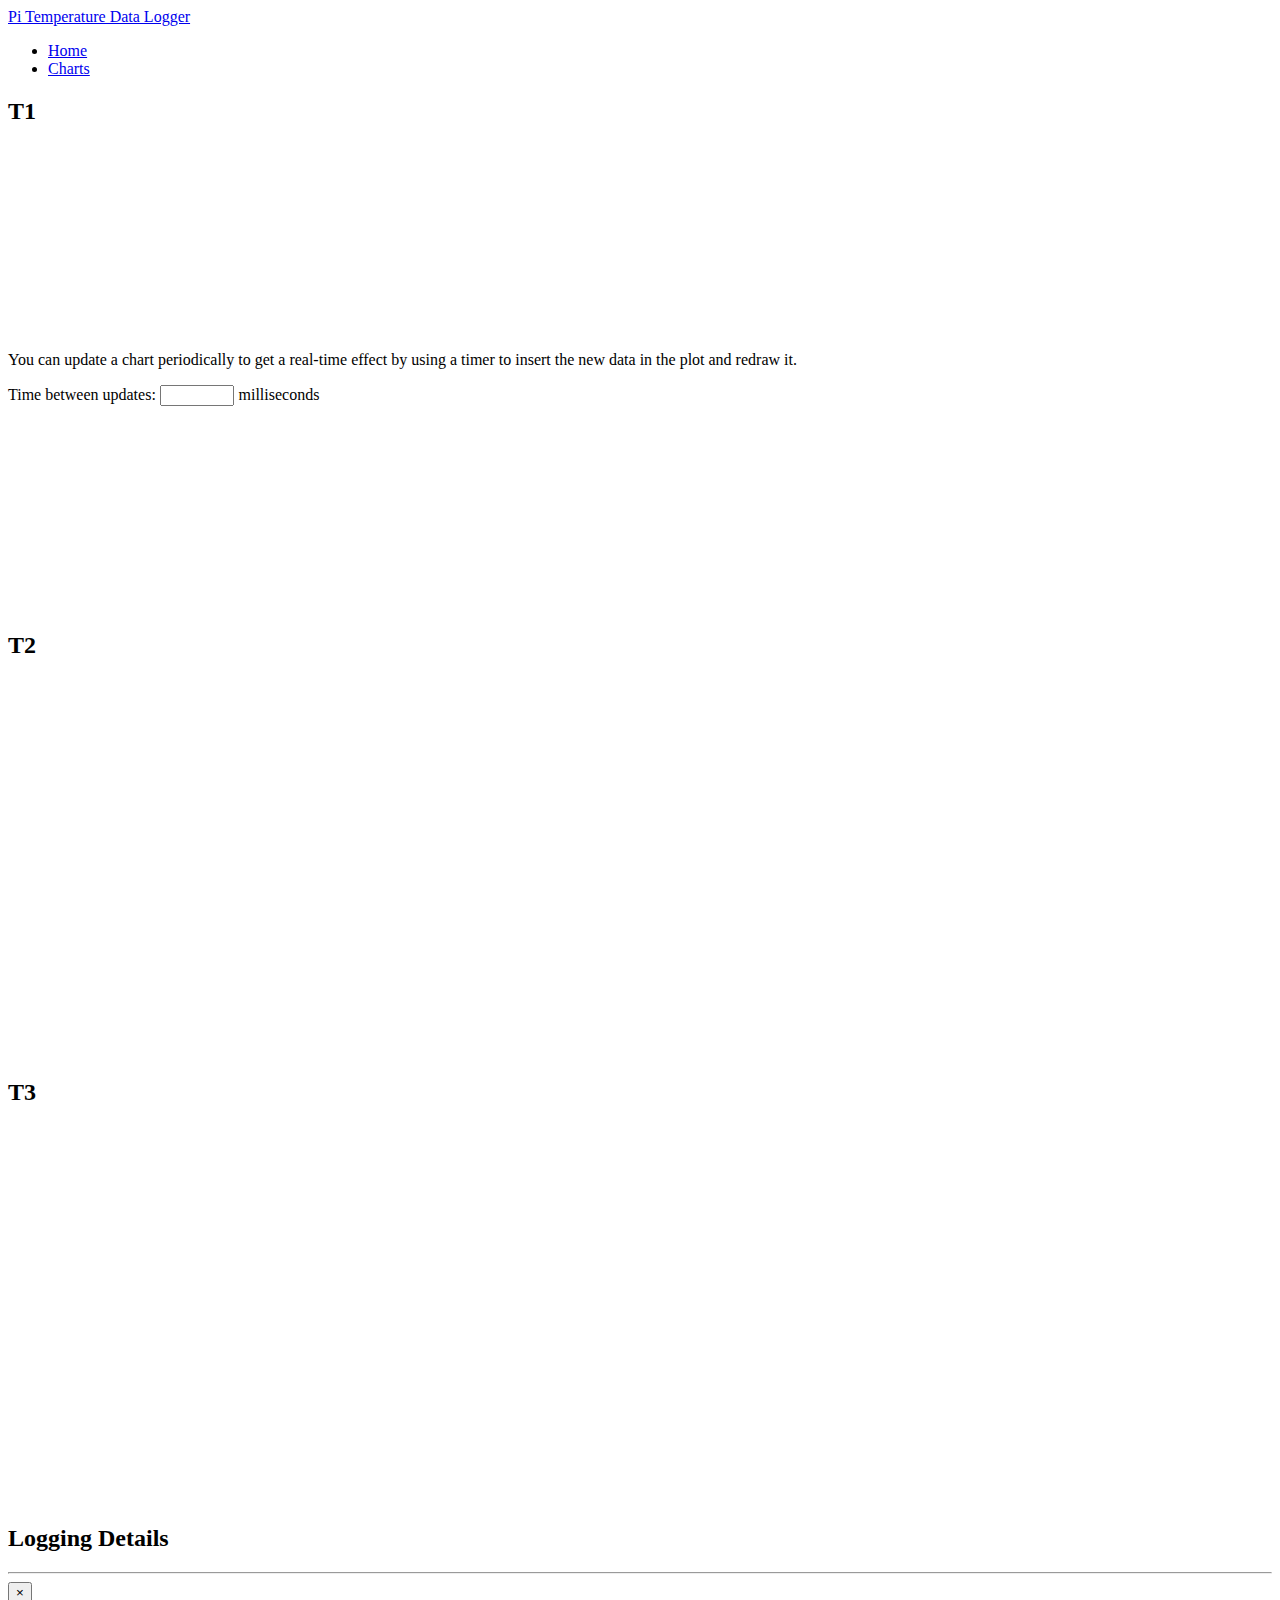
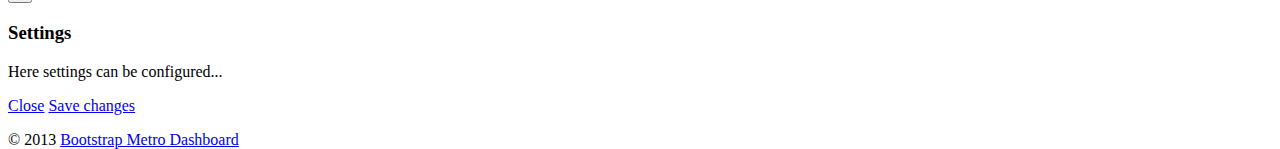
==== html/index.html @ d43c07e2 "Initial commit" ====
<!DOCTYPE html>
<html lang="en">
<head>
	
	<!-- start: Meta -->
	<meta charset="utf-8">
	<title>Bootstrap Metro Dashboard by Dennis Ji for ARM demo</title>
	<meta name="description" content="Bootstrap Metro Dashboard">
	<meta name="author" content="Dennis Ji">
	<meta name="keyword" content="Metro, Metro UI, Dashboard, Bootstrap, Admin, Template, Theme, Responsive, Fluid, Retina">
	<!-- end: Meta -->
	
	<!-- start: Mobile Specific -->
	<meta name="viewport" content="width=device-width, initial-scale=1">
	<!-- end: Mobile Specific -->
	
	<!-- start: CSS -->
	<link id="bootstrap-style" href="css/bootstrap.min.css" rel="stylesheet">
	<link href="css/bootstrap-responsive.min.css" rel="stylesheet">
	<link id="base-style" href="css/style.css" rel="stylesheet">
	<link id="base-style-responsive" href="css/style-responsive.css" rel="stylesheet">
	<link href='http://fonts.googleapis.com/css?family=Open+Sans:300italic,400italic,600italic,700italic,800italic,400,300,600,700,800&subset=latin,cyrillic-ext,latin-ext' rel='stylesheet' type='text/css'>
	<!-- end: CSS -->
	

	<!-- The HTML5 shim, for IE6-8 support of HTML5 elements -->
	<!--[if lt IE 9]>
	  	<script src="http://html5shim.googlecode.com/svn/trunk/html5.js"></script>
		<link id="ie-style" href="css/ie.css" rel="stylesheet">
	<![endif]-->
	
	<!--[if IE 9]>
		<link id="ie9style" href="css/ie9.css" rel="stylesheet">
	<![endif]-->
		
	<!-- start: Favicon -->
	<link rel="shortcut icon" href="img/favicon.ico">
	<!-- end: Favicon -->
	
		
		
		
</head>

<body>
		<!-- start: Header -->
	<div class="navbar">
		<div class="navbar-inner">
			<div class="container-fluid">
				<a class="btn btn-navbar" data-toggle="collapse" data-target=".top-nav.nav-collapse,.sidebar-nav.nav-collapse">
					<span class="icon-bar"></span>
					<span class="icon-bar"></span>
					<span class="icon-bar"></span>
				</a>
				<a class="brand" href="chart.html"><span>Pi Temperature Data Logger</span></a>
								
				<!-- start: Header Menu -->
				
				<!-- end: Header Menu -->
				
			</div>
		</div>
	</div>
	<!-- start: Header -->
	
		<div class="container-fluid-full">
		<div class="row-fluid">
				
			<!-- start: Main Menu -->
<!--			<div id="sidebar-left" class="span2">
				<div class="nav-collapse sidebar-nav">
					<ul class="nav nav-tabs nav-stacked main-menu">
						<li><a href="index.html"><i class="icon-bar-chart"></i><span class="hidden-tablet"> Dashboard</span></a></li>	
						<li><a href="messages.html"><i class="icon-envelope"></i><span class="hidden-tablet"> Messages</span></a></li>
						<li><a href="tasks.html"><i class="icon-tasks"></i><span class="hidden-tablet"> Tasks</span></a></li>
						<li><a href="ui.html"><i class="icon-eye-open"></i><span class="hidden-tablet"> UI Features</span></a></li>
						<li><a href="widgets.html"><i class="icon-dashboard"></i><span class="hidden-tablet"> Widgets</span></a></li>
						<li>
							<a class="dropmenu" href="#"><i class="icon-folder-close-alt"></i><span class="hidden-tablet"> Dropdown</span><span class="label label-important"> 3 </span></a>
							<ul>
								<li><a class="submenu" href="submenu.html"><i class="icon-file-alt"></i><span class="hidden-tablet"> Sub Menu 1</span></a></li>
								<li><a class="submenu" href="submenu2.html"><i class="icon-file-alt"></i><span class="hidden-tablet"> Sub Menu 2</span></a></li>
								<li><a class="submenu" href="submenu3.html"><i class="icon-file-alt"></i><span class="hidden-tablet"> Sub Menu 3</span></a></li>
							</ul>	
						</li>
						<li><a href="form.html"><i class="icon-edit"></i><span class="hidden-tablet"> Forms</span></a></li>
						<li><a href="chart.html"><i class="icon-list-alt"></i><span class="hidden-tablet"> Charts</span></a></li>
						<li><a href="typography.html"><i class="icon-font"></i><span class="hidden-tablet"> Typography</span></a></li>
						<li><a href="gallery.html"><i class="icon-picture"></i><span class="hidden-tablet"> Gallery</span></a></li>
						<li><a href="table.html"><i class="icon-align-justify"></i><span class="hidden-tablet"> Tables</span></a></li>
						<li><a href="calendar.html"><i class="icon-calendar"></i><span class="hidden-tablet"> Calendar</span></a></li>
						<li><a href="file-manager.html"><i class="icon-folder-open"></i><span class="hidden-tablet"> File Manager</span></a></li>
						<li><a href="icon.html"><i class="icon-star"></i><span class="hidden-tablet"> Icons</span></a></li>
						<li><a href="login.html"><i class="icon-lock"></i><span class="hidden-tablet"> Login Page</span></a></li>
					</ul>
				</div>
			</div>-->
			<!-- end: Main Menu -->
			
			<noscript>
				<div class="alert alert-block span10">
					<h4 class="alert-heading">Warning!</h4>
					<p>You need to have <a href="http://en.wikipedia.org/wiki/JavaScript" target="_blank">JavaScript</a> enabled to use this site.</p>
				</div>
			</noscript>
			
			<!-- start: Content -->
			<div id="content" class="span10">
			
						
			<ul class="breadcrumb">
				<li>
					<i class="icon-home"></i>
					<a href="index.html">Home</a> 
					<i class="icon-angle-right"></i>
				</li>
				<li><a href="#">Charts</a></li>
			</ul>

			<div class="row-fluid">
				
			<div class="row-fluid sortable">
				<div class="box span12">
					<div class="box-header">
						<h2 id="chartTitle"><i class="halflings-icon list-alt"></i><span class="break"></span>T1</h2>
						<div class="box-icon">
							<a href="#" class="btn-setting"><i class="halflings-icon wrench"></i></a>
							<a href="#" class="btn-minimize"><i class="halflings-icon chevron-up"></i></a>
							<a href="#" class="btn-close"><i class="halflings-icon remove"></i></a>
						</div>
					</div>
					<div class="box-content">
						 <div id="realtimechart" style="height:190px;"></div>
						 <p>You can update a chart periodically to get a real-time effect by using a timer to insert the new data in the plot and redraw it.</p>
						 <p>Time between updates: <input id="updateInterval" type="text" value="" style="text-align: right; width:5em"> milliseconds</p>
					</div>
					<div class="box-content">
						<div id="t1StaticChart" style="height:190px;"></div>
					</div>
					
				</div>
				
			</div><!--/row-->
			
			<div class="row-fluid sortable">
				<div class="box span12">
					<div class="box-header">
						<h2 id="chart2Title"><i class="halflings-icon list-alt"></i><span class="break"></span>T2</h2>
						<div class="box-icon">
							<a href="#" class="btn-setting"><i class="halflings-icon wrench"></i></a>
							<a href="#" class="btn-minimize"><i class="halflings-icon chevron-up"></i></a>
							<a href="#" class="btn-close"><i class="halflings-icon remove"></i></a>
						</div>
					</div>
					<div class="box-content">
						 <div id="realtimechart2" style="height:190px;"></div>
					</div>
					<div class="box-content">
						<div id="t2StaticChart" style="height:190px;"></div>
					</div>
				</div>
				
			</div><!--/row-->
			
			<div class="row-fluid sortable">
				<div class="box span12">
					<div class="box-header">
						<h2 id="chart3Title"><i class="halflings-icon list-alt"></i><span class="break"></span>T3</h2>
						<div class="box-icon">
							<a href="#" class="btn-setting"><i class="halflings-icon wrench"></i></a>
							<a href="#" class="btn-minimize"><i class="halflings-icon chevron-up"></i></a>
							<a href="#" class="btn-close"><i class="halflings-icon remove"></i></a>
						</div>
					</div>
					<div class="box-content">
						 <div id="realtimechart3" style="height:190px;"></div>						 
					</div>
					<div class="box-content">
						<div id="t3StaticChart" style="height:190px;"></div>
					</div>
				</div>
				
			</div><!--/row-->
				
				

			</div><!--/row-->
			
			<div class="row-fluid sortable">
				<div class="box span12">
					<div class="box-header" data-original-title>
						<h2>Logging Details</h2>
						<div class="box-icon">
							<a href="#" class="btn-setting"><i class="halflings-icon wrench"></i></a>
							<a href="#" class="btn-minimize"><i class="halflings-icon chevron-up"></i></a>
							<a href="#" class="btn-close"><i class="halflings-icon remove"></i></a>
						</div>
					</div>
					
				</div><!--/span-->
			</div>
			<hr>
			
			
		
		

		</div><!--/.fluid-container-->
	
			<!-- end: Content -->
		</div><!--/#content.span10-->
		</div><!--/fluid-row-->
		
	<div class="modal hide fade" id="myModal">
		<div class="modal-header">
			<button type="button" class="close" data-dismiss="modal">×</button>
			<h3>Settings</h3>
		</div>
		<div class="modal-body">
			<p>Here settings can be configured...</p>
		</div>
		<div class="modal-footer">
			<a href="#" class="btn" data-dismiss="modal">Close</a>
			<a href="#" class="btn btn-primary">Save changes</a>
		</div>
	</div>
	
	<div class="clearfix"></div>
	
	<footer>

		<p>
			<span style="text-align:left;float:left">&copy; 2013 <a href="http://jiji262.github.io/Bootstrap_Metro_Dashboard/" alt="Bootstrap_Metro_Dashboard">Bootstrap Metro Dashboard</a></span>
			
		</p>

	</footer>
	
	<!-- start: JavaScript-->

		<script src="js/jquery-1.9.1.min.js"></script>
	<script src="js/jquery-migrate-1.0.0.min.js"></script>
	
		<script src="js/jquery-ui-1.10.0.custom.min.js"></script>
	
		<script src="js/jquery.ui.touch-punch.js"></script>
	
		<script src="js/modernizr.js"></script>
	
		<script src="js/bootstrap.min.js"></script>
	
		<script src="js/jquery.cookie.js"></script>
	
		<script src='js/fullcalendar.min.js'></script>
	
		<script src='js/jquery.dataTables.min.js'></script>

		<script src="js/excanvas.js"></script>
	<script src="js/jquery.flot.js"></script>
	<script src="js/jquery.flot.pie.js"></script>
	<script src="js/jquery.flot.stack.js"></script>
	<script src="js/jquery.flot.resize.min.js"></script>
	<script src="js/jquery.flot.time.js"></script>
	
		<script src="js/jquery.chosen.min.js"></script>
	
		<script src="js/jquery.uniform.min.js"></script>
		
		<script src="js/jquery.cleditor.min.js"></script>
	
		<script src="js/jquery.noty.js"></script>
	
		<script src="js/jquery.elfinder.min.js"></script>
	
		<script src="js/jquery.raty.min.js"></script>
	
		<script src="js/jquery.iphone.toggle.js"></script>
	
		<script src="js/jquery.uploadify-3.1.min.js"></script>
	
		<script src="js/jquery.gritter.min.js"></script>
	
		<script src="js/jquery.imagesloaded.js"></script>
	
		<script src="js/jquery.masonry.min.js"></script>
	
		<script src="js/jquery.knob.modified.js"></script>
	
		<script src="js/jquery.sparkline.min.js"></script>
	
		<script src="js/counter.js"></script>
	
		<script src="js/retina.js"></script>

		<script src="js/custom.js"></script>
	<!-- end: JavaScript-->
	
</body>
</html>
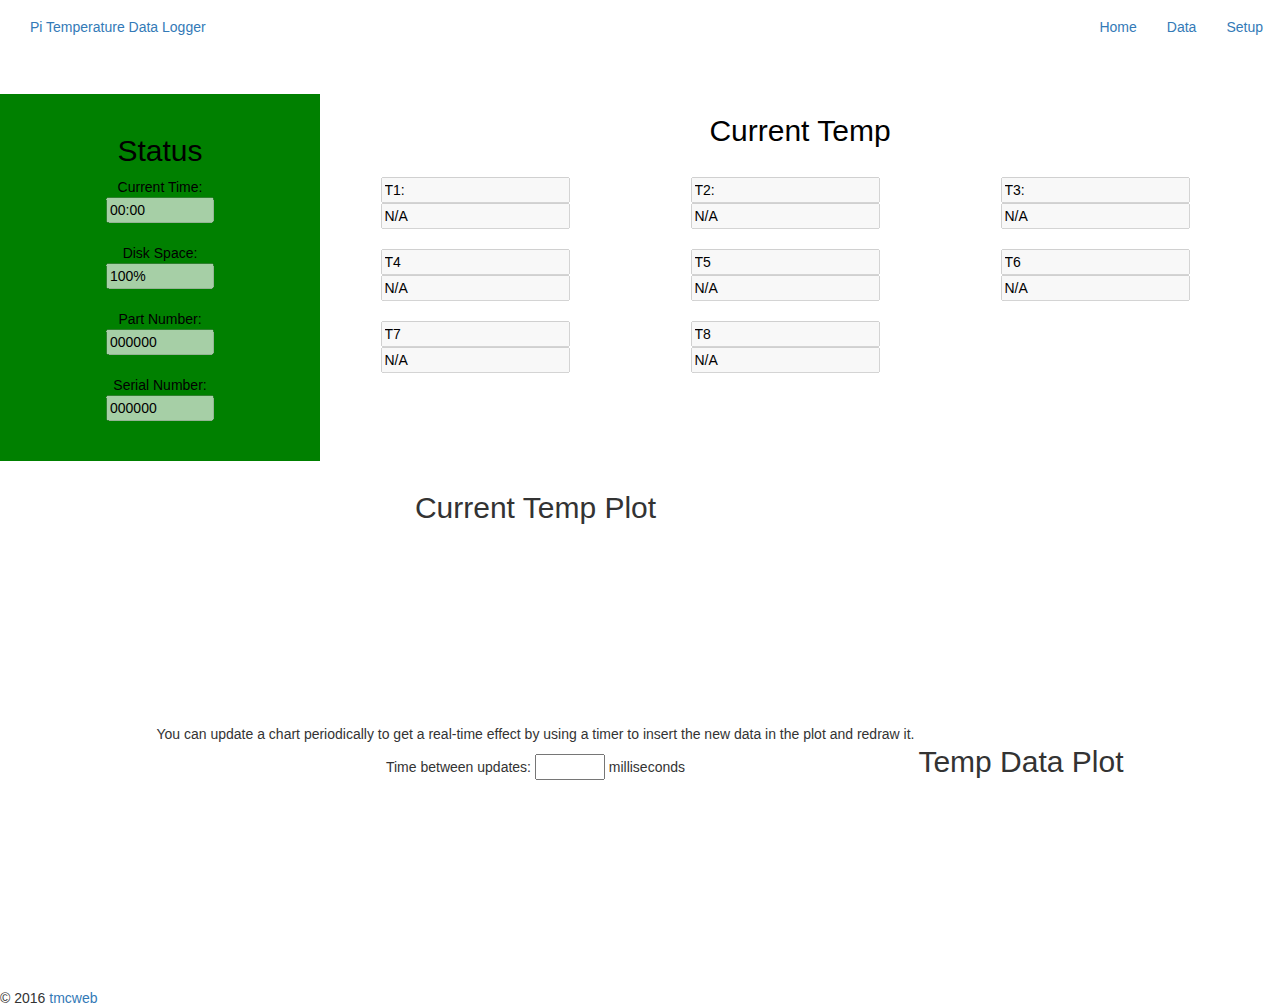
==== commit 792116db: "Add files via upload" ====
--- a/html/index.html
+++ b/html/index.html
@@ -1,299 +1,242 @@
-<!DOCTYPE html>
-<html lang="en">
-<head>
-	
-	<!-- start: Meta -->
-	<meta charset="utf-8">
-	<title>Bootstrap Metro Dashboard by Dennis Ji for ARM demo</title>
-	<meta name="description" content="Bootstrap Metro Dashboard">
-	<meta name="author" content="Dennis Ji">
-	<meta name="keyword" content="Metro, Metro UI, Dashboard, Bootstrap, Admin, Template, Theme, Responsive, Fluid, Retina">
-	<!-- end: Meta -->
-	
-	<!-- start: Mobile Specific -->
-	<meta name="viewport" content="width=device-width, initial-scale=1">
-	<!-- end: Mobile Specific -->
-	
-	<!-- start: CSS -->
-	<link id="bootstrap-style" href="css/bootstrap.min.css" rel="stylesheet">
-	<link href="css/bootstrap-responsive.min.css" rel="stylesheet">
-	<link id="base-style" href="css/style.css" rel="stylesheet">
-	<link id="base-style-responsive" href="css/style-responsive.css" rel="stylesheet">
-	<link href='http://fonts.googleapis.com/css?family=Open+Sans:300italic,400italic,600italic,700italic,800italic,400,300,600,700,800&subset=latin,cyrillic-ext,latin-ext' rel='stylesheet' type='text/css'>
-	<!-- end: CSS -->
-	
-
-	<!-- The HTML5 shim, for IE6-8 support of HTML5 elements -->
-	<!--[if lt IE 9]>
-	  	<script src="http://html5shim.googlecode.com/svn/trunk/html5.js"></script>
-		<link id="ie-style" href="css/ie.css" rel="stylesheet">
-	<![endif]-->
-	
-	<!--[if IE 9]>
-		<link id="ie9style" href="css/ie9.css" rel="stylesheet">
-	<![endif]-->
-		
-	<!-- start: Favicon -->
-	<link rel="shortcut icon" href="img/favicon.ico">
-	<!-- end: Favicon -->
-	
-		
-		
-		
-</head>
-
-<body>
-		<!-- start: Header -->
-	<div class="navbar">
-		<div class="navbar-inner">
-			<div class="container-fluid">
-				<a class="btn btn-navbar" data-toggle="collapse" data-target=".top-nav.nav-collapse,.sidebar-nav.nav-collapse">
-					<span class="icon-bar"></span>
-					<span class="icon-bar"></span>
-					<span class="icon-bar"></span>
-				</a>
-				<a class="brand" href="chart.html"><span>Pi Temperature Data Logger</span></a>
-								
-				<!-- start: Header Menu -->
-				
-				<!-- end: Header Menu -->
-				
-			</div>
-		</div>
-	</div>
-	<!-- start: Header -->
-	
-		<div class="container-fluid-full">
-		<div class="row-fluid">
-				
-			<!-- start: Main Menu -->
-<!--			<div id="sidebar-left" class="span2">
-				<div class="nav-collapse sidebar-nav">
-					<ul class="nav nav-tabs nav-stacked main-menu">
-						<li><a href="index.html"><i class="icon-bar-chart"></i><span class="hidden-tablet"> Dashboard</span></a></li>	
-						<li><a href="messages.html"><i class="icon-envelope"></i><span class="hidden-tablet"> Messages</span></a></li>
-						<li><a href="tasks.html"><i class="icon-tasks"></i><span class="hidden-tablet"> Tasks</span></a></li>
-						<li><a href="ui.html"><i class="icon-eye-open"></i><span class="hidden-tablet"> UI Features</span></a></li>
-						<li><a href="widgets.html"><i class="icon-dashboard"></i><span class="hidden-tablet"> Widgets</span></a></li>
-						<li>
-							<a class="dropmenu" href="#"><i class="icon-folder-close-alt"></i><span class="hidden-tablet"> Dropdown</span><span class="label label-important"> 3 </span></a>
-							<ul>
-								<li><a class="submenu" href="submenu.html"><i class="icon-file-alt"></i><span class="hidden-tablet"> Sub Menu 1</span></a></li>
-								<li><a class="submenu" href="submenu2.html"><i class="icon-file-alt"></i><span class="hidden-tablet"> Sub Menu 2</span></a></li>
-								<li><a class="submenu" href="submenu3.html"><i class="icon-file-alt"></i><span class="hidden-tablet"> Sub Menu 3</span></a></li>
-							</ul>	
-						</li>
-						<li><a href="form.html"><i class="icon-edit"></i><span class="hidden-tablet"> Forms</span></a></li>
-						<li><a href="chart.html"><i class="icon-list-alt"></i><span class="hidden-tablet"> Charts</span></a></li>
-						<li><a href="typography.html"><i class="icon-font"></i><span class="hidden-tablet"> Typography</span></a></li>
-						<li><a href="gallery.html"><i class="icon-picture"></i><span class="hidden-tablet"> Gallery</span></a></li>
-						<li><a href="table.html"><i class="icon-align-justify"></i><span class="hidden-tablet"> Tables</span></a></li>
-						<li><a href="calendar.html"><i class="icon-calendar"></i><span class="hidden-tablet"> Calendar</span></a></li>
-						<li><a href="file-manager.html"><i class="icon-folder-open"></i><span class="hidden-tablet"> File Manager</span></a></li>
-						<li><a href="icon.html"><i class="icon-star"></i><span class="hidden-tablet"> Icons</span></a></li>
-						<li><a href="login.html"><i class="icon-lock"></i><span class="hidden-tablet"> Login Page</span></a></li>
-					</ul>
-				</div>
-			</div>-->
-			<!-- end: Main Menu -->
-			
-			<noscript>
-				<div class="alert alert-block span10">
-					<h4 class="alert-heading">Warning!</h4>
-					<p>You need to have <a href="http://en.wikipedia.org/wiki/JavaScript" target="_blank">JavaScript</a> enabled to use this site.</p>
-				</div>
-			</noscript>
-			
-			<!-- start: Content -->
-			<div id="content" class="span10">
-			
-						
-			<ul class="breadcrumb">
-				<li>
-					<i class="icon-home"></i>
-					<a href="index.html">Home</a> 
-					<i class="icon-angle-right"></i>
-				</li>
-				<li><a href="#">Charts</a></li>
-			</ul>
-
-			<div class="row-fluid">
-				
-			<div class="row-fluid sortable">
-				<div class="box span12">
-					<div class="box-header">
-						<h2 id="chartTitle"><i class="halflings-icon list-alt"></i><span class="break"></span>T1</h2>
-						<div class="box-icon">
-							<a href="#" class="btn-setting"><i class="halflings-icon wrench"></i></a>
-							<a href="#" class="btn-minimize"><i class="halflings-icon chevron-up"></i></a>
-							<a href="#" class="btn-close"><i class="halflings-icon remove"></i></a>
-						</div>
-					</div>
-					<div class="box-content">
-						 <div id="realtimechart" style="height:190px;"></div>
-						 <p>You can update a chart periodically to get a real-time effect by using a timer to insert the new data in the plot and redraw it.</p>
-						 <p>Time between updates: <input id="updateInterval" type="text" value="" style="text-align: right; width:5em"> milliseconds</p>
-					</div>
-					<div class="box-content">
-						<div id="t1StaticChart" style="height:190px;"></div>
-					</div>
-					
-				</div>
-				
-			</div><!--/row-->
-			
-			<div class="row-fluid sortable">
-				<div class="box span12">
-					<div class="box-header">
-						<h2 id="chart2Title"><i class="halflings-icon list-alt"></i><span class="break"></span>T2</h2>
-						<div class="box-icon">
-							<a href="#" class="btn-setting"><i class="halflings-icon wrench"></i></a>
-							<a href="#" class="btn-minimize"><i class="halflings-icon chevron-up"></i></a>
-							<a href="#" class="btn-close"><i class="halflings-icon remove"></i></a>
-						</div>
-					</div>
-					<div class="box-content">
-						 <div id="realtimechart2" style="height:190px;"></div>
-					</div>
-					<div class="box-content">
-						<div id="t2StaticChart" style="height:190px;"></div>
-					</div>
-				</div>
-				
-			</div><!--/row-->
-			
-			<div class="row-fluid sortable">
-				<div class="box span12">
-					<div class="box-header">
-						<h2 id="chart3Title"><i class="halflings-icon list-alt"></i><span class="break"></span>T3</h2>
-						<div class="box-icon">
-							<a href="#" class="btn-setting"><i class="halflings-icon wrench"></i></a>
-							<a href="#" class="btn-minimize"><i class="halflings-icon chevron-up"></i></a>
-							<a href="#" class="btn-close"><i class="halflings-icon remove"></i></a>
-						</div>
-					</div>
-					<div class="box-content">
-						 <div id="realtimechart3" style="height:190px;"></div>						 
-					</div>
-					<div class="box-content">
-						<div id="t3StaticChart" style="height:190px;"></div>
-					</div>
-				</div>
-				
-			</div><!--/row-->
-				
-				
-
-			</div><!--/row-->
-			
-			<div class="row-fluid sortable">
-				<div class="box span12">
-					<div class="box-header" data-original-title>
-						<h2>Logging Details</h2>
-						<div class="box-icon">
-							<a href="#" class="btn-setting"><i class="halflings-icon wrench"></i></a>
-							<a href="#" class="btn-minimize"><i class="halflings-icon chevron-up"></i></a>
-							<a href="#" class="btn-close"><i class="halflings-icon remove"></i></a>
-						</div>
-					</div>
-					
-				</div><!--/span-->
-			</div>
-			<hr>
-			
-			
-		
-		
-
-		</div><!--/.fluid-container-->
-	
-			<!-- end: Content -->
-		</div><!--/#content.span10-->
-		</div><!--/fluid-row-->
-		
-	<div class="modal hide fade" id="myModal">
-		<div class="modal-header">
-			<button type="button" class="close" data-dismiss="modal">×</button>
-			<h3>Settings</h3>
-		</div>
-		<div class="modal-body">
-			<p>Here settings can be configured...</p>
-		</div>
-		<div class="modal-footer">
-			<a href="#" class="btn" data-dismiss="modal">Close</a>
-			<a href="#" class="btn btn-primary">Save changes</a>
-		</div>
-	</div>
-	
-	<div class="clearfix"></div>
-	
-	<footer>
-
-		<p>
-			<span style="text-align:left;float:left">&copy; 2013 <a href="http://jiji262.github.io/Bootstrap_Metro_Dashboard/" alt="Bootstrap_Metro_Dashboard">Bootstrap Metro Dashboard</a></span>
-			
-		</p>
-
-	</footer>
-	
-	<!-- start: JavaScript-->
-
-		<script src="js/jquery-1.9.1.min.js"></script>
-	<script src="js/jquery-migrate-1.0.0.min.js"></script>
-	
-		<script src="js/jquery-ui-1.10.0.custom.min.js"></script>
-	
-		<script src="js/jquery.ui.touch-punch.js"></script>
-	
-		<script src="js/modernizr.js"></script>
-	
-		<script src="js/bootstrap.min.js"></script>
-	
-		<script src="js/jquery.cookie.js"></script>
-	
-		<script src='js/fullcalendar.min.js'></script>
-	
-		<script src='js/jquery.dataTables.min.js'></script>
-
-		<script src="js/excanvas.js"></script>
-	<script src="js/jquery.flot.js"></script>
-	<script src="js/jquery.flot.pie.js"></script>
-	<script src="js/jquery.flot.stack.js"></script>
-	<script src="js/jquery.flot.resize.min.js"></script>
-	<script src="js/jquery.flot.time.js"></script>
-	
-		<script src="js/jquery.chosen.min.js"></script>
-	
-		<script src="js/jquery.uniform.min.js"></script>
-		
-		<script src="js/jquery.cleditor.min.js"></script>
-	
-		<script src="js/jquery.noty.js"></script>
-	
-		<script src="js/jquery.elfinder.min.js"></script>
-	
-		<script src="js/jquery.raty.min.js"></script>
-	
-		<script src="js/jquery.iphone.toggle.js"></script>
-	
-		<script src="js/jquery.uploadify-3.1.min.js"></script>
-	
-		<script src="js/jquery.gritter.min.js"></script>
-	
-		<script src="js/jquery.imagesloaded.js"></script>
-	
-		<script src="js/jquery.masonry.min.js"></script>
-	
-		<script src="js/jquery.knob.modified.js"></script>
-	
-		<script src="js/jquery.sparkline.min.js"></script>
-	
-		<script src="js/counter.js"></script>
-	
-		<script src="js/retina.js"></script>
-
-		<script src="js/custom.js"></script>
-	<!-- end: JavaScript-->
-	
-</body>
-</html>
+<!DOCTYPE html>
+<html lang="en">
+<head>
+	
+	<!-- start: Meta -->
+	<meta charset="utf-8">
+	<title>Pi Temperature Data logger user interface</title>
+	<meta name="description" content="Pi Temperature Data logger user interface">
+	<meta name="author" content="Tim Carter, Jonny Mirza">
+	<meta name="keyword" content="Temperature data logger, Pi, 8 Channel, user interface">
+	<!-- end: Meta -->
+	
+	<!-- start: Mobile Specific -->
+	<meta name="viewport" content="width=device-width, initial-scale=1">
+	<!-- end: Mobile Specific -->
+	
+	<!-- start: CSS -->
+	<link id="bootstrap-style" href="css/bootstrap.css" rel="stylesheet"> <!-- Bootstrap V3.3.7 -->
+	<link href='http://fonts.googleapis.com/css?family=Open+Sans:300italic,400italic,600italic,700italic,800italic,400,300,600,700,800&subset=latin,cyrillic-ext,latin-ext' rel='stylesheet' type='text/css'>
+	<link id="custom-style" href="css/custom.css" rel="stylesheet">
+	<!-- end: CSS -->
+	
+	<!-- start: Favicon -->
+	<link rel="shortcut icon" href="img/favicon.ico">
+	<!-- end: Favicon -->
+	
+	<!-- Scripts -->
+	<script src="js/jquery-3.1.1.js"></script>
+	
+	
+</head>
+
+<body>
+
+	<nav class="navbar">
+		<!-- start: Header -->
+	<div class="navbar">
+		<div class="container-fluid">
+			<a class="btn navbar-btn" data-toggle="collapse" data-target=".top-nav.nav-collapse>
+
+			</a>
+			<a class="brand" href="chart.html"><span>Pi Temperature Data Logger</span>
+			</a>
+			<ul class="nav navbar-nav navbar-right">
+				<li class="active"><a href="index.html">Home</a></li>
+				<li><a href="index.html">Data</a></li>
+				<li><a href="setup.html">Setup</a></li>
+			</ul>
+		</div>
+	</div>
+	</nav>
+	<!-- start: Header -->
+
+	<!-- JavaScript Enable warning -->
+	<noscript>
+		<div class="alert alert-block">
+		<h4 class="alert-heading">Warning!</h4>
+		<p>You need to have <a href="http://en.wikipedia.org/wiki/JavaScript" target="_blank">JavaScript</a> enabled to use this site.</p>
+	</div>
+	</noscript>
+	<article class="first">
+	<!-- Status-->
+		<form name="piData">
+		<ul  class="col-xsm-12 col-sm-4 col-md-3 col-lg-3 sidebar">
+		<!-- insert current time readout -->
+		<h2> Status </h2>
+			<li>
+				Current Time:<br/><input type="text" name="time" value="00:00" size="10" disabled /> 
+			</li><br/>
+		<!-- insert diskspace redout -->
+			<li>
+				Disk Space:<br/>	<input type="text" name="disk" value="100%" size="10" disabled />
+			</li><br/>
+			<li>
+				Part Number:<br/>	<input type="text" name="pn" value="000000" size="10" disabled />
+			</li><br/>
+			<li>
+				Serial Number:<br/>	<input type="text" name="sn" value="000000" size="10" disabled />
+			</li><br/>
+		</ul>
+		</form>
+	
+	<!-- Temp Data -->		
+	<form name="probeReadings" class="center"><h2> Current Temp </h2>
+		<ul class="content">
+			<li class="col-xsm-6 col-sm-4 col-md-3 col-lg-3">
+				<input type="text" name="t1" value="T1:" disabled />
+				<input type="text" name="t1value" value="N/A" disabled /><br/><br/>
+			</li>
+			<li class="col-xsm-6 col-sm-4 col-md-3 col-lg-3">
+				<input type="text" name="t2" value="T2:" disabled />	
+				<input type="text" name="t2value" value="N/A" disabled /><br/><br/>
+			</li>
+			<li class="col-xsm-6 col-sm-4 col-md-3 col-lg-3">
+				<input type="text" name="t3" value="T3:" disabled />	
+				<input type="text" name="t3value" value="N/A" disabled /><br/><br/>
+			</li>
+			<li class="col-xsm-6 col-sm-4 col-md-3 col-lg-3">
+				<input type="text" name="t4" value="T4" disabled />	
+				<input type="text" name="t4value" value="N/A" disabled /><br/><br/>
+			</li>
+			<li class="col-xsm-6 col-sm-4 col-md-3 col-lg-3">
+				<input type="text" name="t5" value="T5" disabled />	
+				<input type="text" name="t5value" value="N/A" disabled /><br/><br/>
+			</li>
+			<li class="col-xsm-6 col-sm-4 col-md-3 col-lg-3">
+				<input type="text" name="t6" value="T6" disabled />	
+				<input type="text" name="t6value" value="N/A" disabled /><br/><br/>
+			</li>
+			<li class="col-xsm-6 col-sm-4 col-md-3 col-lg-3">
+				<input type="text" name="t7" value="T7" disabled />	
+				<input type="text" name="t7value" value="N/A" disabled /><br/><br/>
+			</li>
+			<li class="col-xsm-6 col-sm-4 col-md-3 col-lg-3">
+				<input type="text" name="t8" value="T8" disabled />	
+				<input type="text" name="t8value" value="N/A" disabled /><br/><br/>
+			</li>
+		</form>
+	</article>
+	<article id="graph1"><!-- This is the graph for the real time plotting, showing the last 15mins -->
+		<div class="box-header">
+			<h2 id="chartTitle"><i class="halflings-icon list-alt"></i><span class="break"></span>Current Temp Plot</h2>
+			<div class="box-icon">
+				<a href="#" class="btn-setting"><i class="halflings-icon wrench"></i></a>
+				<a href="#" class="btn-minimize"><i class="halflings-icon chevron-up"></i></a>
+				<a href="#" class="btn-close"><i class="halflings-icon remove"></i></a>
+			</div>
+		</div>
+		<div class="box-content">
+			<div id="realtimechart" style="height:190px;"></div>
+			
+			<!-- what's this do, is it needed - the sample rate will be set in the setup page -->
+			<p>You can update a chart periodically to get a real-time effect by using a timer to insert the new data in the plot and redraw it.</p>
+			<p>Time between updates: <input id="updateInterval" type="text" value="" style="text-align: right; width:5em"> milliseconds</p>
+			<!-- end of what does this do comment!! -->
+			
+		</div>
+	</article>			
+	
+	<article id="graph2">	<!-- This is the graph for the real time plotting, for the duration of the log -->	
+		<div class="box-header">
+			<h2 id="chart2Title"><i class="halflings-icon list-alt"></i><span class="break"></span>Temp Data Plot</h2>
+				<div class="box-icon">
+					<a href="#" class="btn-setting"><i class="halflings-icon wrench"></i></a>
+					<a href="#" class="btn-minimize"><i class="halflings-icon chevron-up"></i></a>
+					<a href="#" class="btn-close"><i class="halflings-icon remove"></i></a>
+				</div>
+		</div>
+		<div class="box-content">
+			 <div id="realtimechart2" style="height:190px;"></div>
+		</div>
+	</article>
+
+	
+	<!-- HAVE NOT LOOKED AT THE BELOW ITEMS -->
+	
+	<div class="modal hide fade" id="myModal">
+		<div class="modal-header">
+			<button type="button" class="close" data-dismiss="modal">×</button>
+			<h3>Settings</h3>
+		</div>
+		<div class="modal-body">
+			<p>Here settings can be configured...</p>
+		</div>
+		<div class="modal-footer">
+			<a href="#" class="btn" data-dismiss="modal">Close</a>
+			<a href="#" class="btn btn-primary">Save changes</a>
+		</div>
+	</div>
+	
+	<div class="clearfix"></div>
+	
+	<footer>
+
+		<p>
+			<span style="text-align:left;float:left">&copy; 2016 <a href="http://tmcweb.co.uk" alt="tmcweb">tmcweb</a></span>
+			
+		</p>
+
+	</footer>
+	
+	<!-- start: JavaScript-->
+
+		<script src="js/jquery-1.9.1.min.js"></script>
+	<script src="js/jquery-migrate-1.0.0.min.js"></script>
+	
+		<script src="js/jquery-ui-1.10.0.custom.min.js"></script>
+	
+		<script src="js/jquery.ui.touch-punch.js"></script>
+	
+		<script src="js/modernizr.js"></script>
+	
+		<script src="js/bootstrap.min.js"></script>
+	
+		<script src="js/jquery.cookie.js"></script>
+	
+		<script src='js/fullcalendar.min.js'></script>
+	
+		<script src='js/jquery.dataTables.min.js'></script>
+
+		<script src="js/excanvas.js"></script>
+	<script src="js/jquery.flot.js"></script>
+	<script src="js/jquery.flot.pie.js"></script>
+	<script src="js/jquery.flot.stack.js"></script>
+	<script src="js/jquery.flot.resize.min.js"></script>
+	<script src="js/jquery.flot.time.js"></script>
+	
+		<script src="js/jquery.chosen.min.js"></script>
+	
+		<script src="js/jquery.uniform.min.js"></script>
+		
+		<script src="js/jquery.cleditor.min.js"></script>
+	
+		<script src="js/jquery.noty.js"></script>
+	
+		<script src="js/jquery.elfinder.min.js"></script>
+	
+		<script src="js/jquery.raty.min.js"></script>
+	
+		<script src="js/jquery.iphone.toggle.js"></script>
+	
+		<script src="js/jquery.uploadify-3.1.min.js"></script>
+	
+		<script src="js/jquery.gritter.min.js"></script>
+	
+		<script src="js/jquery.imagesloaded.js"></script>
+	
+		<script src="js/jquery.masonry.min.js"></script>
+	
+		<script src="js/jquery.knob.modified.js"></script>
+	
+		<script src="js/jquery.sparkline.min.js"></script>
+	
+		<script src="js/counter.js"></script>
+	
+		<script src="js/retina.js"></script>
+
+		<script src="js/custom.js"></script>
+	<!-- end: JavaScript-->
+	
+</body>
+</html>
--- a/html/css/custom.css
+++ b/html/css/custom.css
@@ -0,0 +1,60 @@
+/* Custom style sheet for Pi Temp Data logger
+Written by Tim Carter and Jonny Mirza */
+
+article {
+	display:inline-block;
+}
+
+article.first {
+	display:inline-block;
+/*	background: lime;*/
+	color:	black;
+/*	overflow: hidden;*/
+    width: 100%;
+}
+
+
+body {
+	height: 100%;
+	text-align: center;
+}
+
+li {
+	list-style: none;
+}
+
+nav {
+	text-align: left;
+}
+
+.center {
+	display: block;
+    margin-left: auto;
+    margin-right: auto;
+    text-align: center;
+}
+
+.content {
+	padding-top: 20px;
+	top: 0;
+}
+
+.sidebar {
+	display:inline-block;
+    background:green;
+	padding-top: 20px;
+}
+
+@media (min-width: 768px) {	
+.content {
+	padding-top: 20px;
+	top: 0;
+}
+
+.sidebar {
+    background:green;
+	padding-top: 20px;
+	padding-bottom: 20px;
+    list-style: none;
+}
+}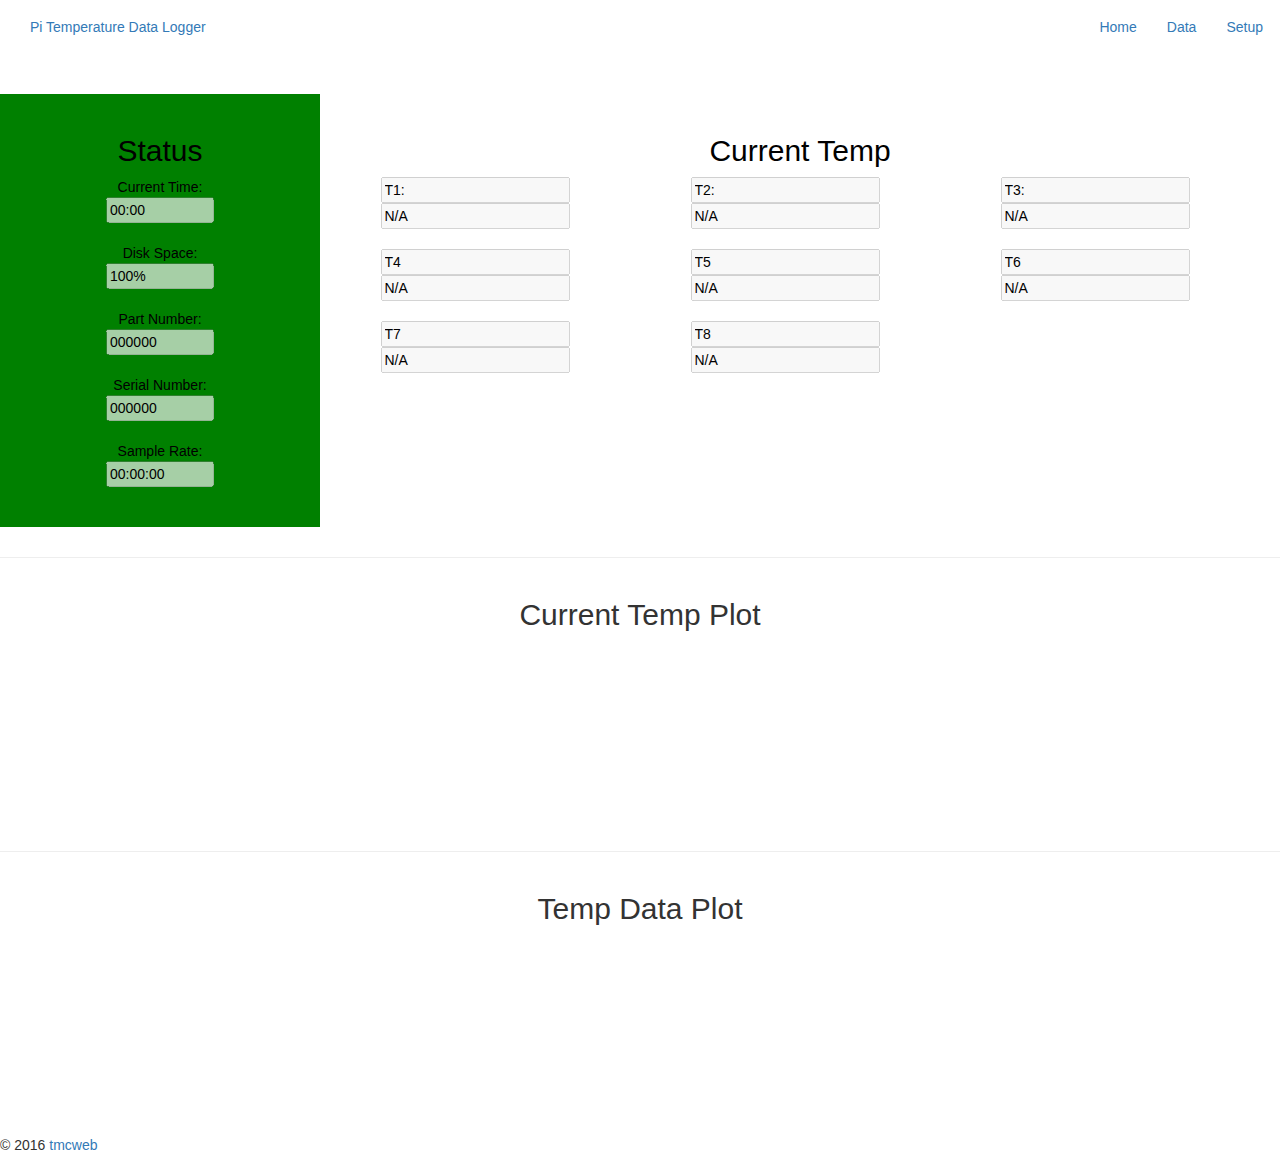
==== commit 77eccfb8: "Add files via upload" ====
--- a/html/index.html
+++ b/html/index.html
@@ -77,46 +77,53 @@
 			<li>
 				Serial Number:<br/>	<input type="text" name="sn" value="000000" size="10" disabled />
 			</li><br/>
+			<li>
+				Sample Rate:<br/>	<input type="text" name="srate" value="00:00:00" size="10" disabled />
+			</li><br/>
+			
 		</ul>
 		</form>
 	
 	<!-- Temp Data -->		
-	<form name="probeReadings" class="center"><h2> Current Temp </h2>
-		<ul class="content">
-			<li class="col-xsm-6 col-sm-4 col-md-3 col-lg-3">
-				<input type="text" name="t1" value="T1:" disabled />
-				<input type="text" name="t1value" value="N/A" disabled /><br/><br/>
-			</li>
-			<li class="col-xsm-6 col-sm-4 col-md-3 col-lg-3">
-				<input type="text" name="t2" value="T2:" disabled />	
-				<input type="text" name="t2value" value="N/A" disabled /><br/><br/>
-			</li>
-			<li class="col-xsm-6 col-sm-4 col-md-3 col-lg-3">
-				<input type="text" name="t3" value="T3:" disabled />	
-				<input type="text" name="t3value" value="N/A" disabled /><br/><br/>
-			</li>
-			<li class="col-xsm-6 col-sm-4 col-md-3 col-lg-3">
-				<input type="text" name="t4" value="T4" disabled />	
-				<input type="text" name="t4value" value="N/A" disabled /><br/><br/>
-			</li>
-			<li class="col-xsm-6 col-sm-4 col-md-3 col-lg-3">
-				<input type="text" name="t5" value="T5" disabled />	
-				<input type="text" name="t5value" value="N/A" disabled /><br/><br/>
-			</li>
-			<li class="col-xsm-6 col-sm-4 col-md-3 col-lg-3">
-				<input type="text" name="t6" value="T6" disabled />	
-				<input type="text" name="t6value" value="N/A" disabled /><br/><br/>
-			</li>
-			<li class="col-xsm-6 col-sm-4 col-md-3 col-lg-3">
-				<input type="text" name="t7" value="T7" disabled />	
-				<input type="text" name="t7value" value="N/A" disabled /><br/><br/>
-			</li>
-			<li class="col-xsm-6 col-sm-4 col-md-3 col-lg-3">
-				<input type="text" name="t8" value="T8" disabled />	
-				<input type="text" name="t8value" value="N/A" disabled /><br/><br/>
-			</li>
+		<form name="probeReadings" class="center">
+			<ul class="content">
+				<h2> Current Temp </h2>
+				<li class="col-xsm-6 col-sm-4 col-md-3 col-lg-3">
+					<input type="text" name="t1" value="T1:" disabled />
+					<input type="text" name="t1value" value="N/A" disabled /><br/><br/>
+				</li>
+				<li class="col-xsm-6 col-sm-4 col-md-3 col-lg-3">
+					<input type="text" name="t2" value="T2:" disabled />	
+					<input type="text" name="t2value" value="N/A" disabled /><br/><br/>
+				</li>
+				<li class="col-xsm-6 col-sm-4 col-md-3 col-lg-3">
+					<input type="text" name="t3" value="T3:" disabled />	
+					<input type="text" name="t3value" value="N/A" disabled /><br/><br/>
+				</li>
+				<li class="col-xsm-6 col-sm-4 col-md-3 col-lg-3">
+					<input type="text" name="t4" value="T4" disabled />	
+					<input type="text" name="t4value" value="N/A" disabled /><br/><br/>
+				</li>
+				<li class="col-xsm-6 col-sm-4 col-md-3 col-lg-3">
+					<input type="text" name="t5" value="T5" disabled />	
+					<input type="text" name="t5value" value="N/A" disabled /><br/><br/>
+				</li>
+				<li class="col-xsm-6 col-sm-4 col-md-3 col-lg-3">
+					<input type="text" name="t6" value="T6" disabled />	
+					<input type="text" name="t6value" value="N/A" disabled /><br/><br/>
+				</li>
+				<li class="col-xsm-6 col-sm-4 col-md-3 col-lg-3">
+					<input type="text" name="t7" value="T7" disabled />	
+					<input type="text" name="t7value" value="N/A" disabled /><br/><br/>
+				</li>
+				<li class="col-xsm-6 col-sm-4 col-md-3 col-lg-3">
+					<input type="text" name="t8" value="T8" disabled />	
+					<input type="text" name="t8value" value="N/A" disabled /><br/><br/>
+				</li>
+			</ul>
 		</form>
 	</article>
+	<hr/>
 	<article id="graph1"><!-- This is the graph for the real time plotting, showing the last 15mins -->
 		<div class="box-header">
 			<h2 id="chartTitle"><i class="halflings-icon list-alt"></i><span class="break"></span>Current Temp Plot</h2>
@@ -130,12 +137,13 @@
 			<div id="realtimechart" style="height:190px;"></div>
 			
 			<!-- what's this do, is it needed - the sample rate will be set in the setup page -->
-			<p>You can update a chart periodically to get a real-time effect by using a timer to insert the new data in the plot and redraw it.</p>
+<!--			<p>You can update a chart periodically to get a real-time effect by using a timer to insert the new data in the plot and redraw it.</p>
 			<p>Time between updates: <input id="updateInterval" type="text" value="" style="text-align: right; width:5em"> milliseconds</p>
-			<!-- end of what does this do comment!! -->
+-->			<!-- end of what does this do comment!! -->
 			
 		</div>
 	</article>			
+	<hr/>
 	
 	<article id="graph2">	<!-- This is the graph for the real time plotting, for the duration of the log -->	
 		<div class="box-header">
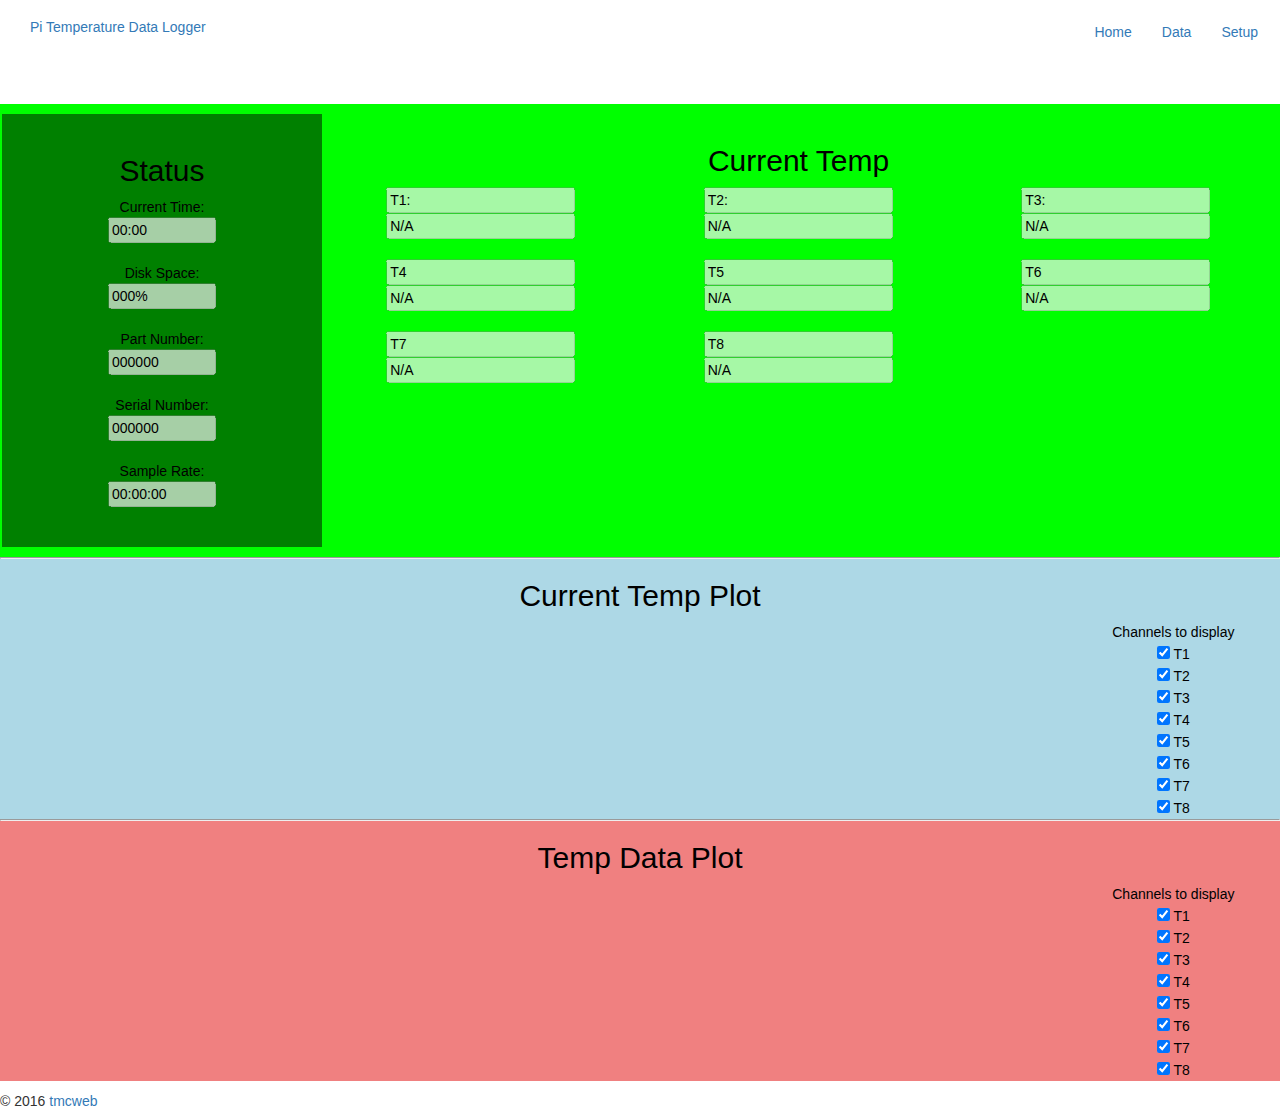
==== commit e49808d6: "Add files via upload" ====
--- a/html/index.html
+++ b/html/index.html
@@ -69,7 +69,7 @@
 			</li><br/>
 		<!-- insert diskspace redout -->
 			<li>
-				Disk Space:<br/>	<input type="text" name="disk" value="100%" size="10" disabled />
+				Disk Space:<br/>	<input type="text" name="disk" value="000%" size="10" disabled />
 			</li><br/>
 			<li>
 				Part Number:<br/>	<input type="text" name="pn" value="000000" size="10" disabled />
@@ -134,7 +134,17 @@
 			</div>
 		</div>
 		<div class="box-content">
-			<div id="realtimechart" style="height:190px;"></div>
+			<div class="col-xsm-12 col-sm-9 col-md-10 col-lg-10" id="realtimechart1"></div>
+			<table id="rtc1" class="col-xsm-12 col-sm-3 col-md-2 col-lg-2"> Channels to display  <br/>
+				<input type="checkbox" name="chselect" value="t1" checked="checked"/> T1	<br/>
+				<input type="checkbox" name="chselect" value="t2" checked="checked"/> T2	<br/>
+				<input type="checkbox" name="chselect" value="t3" checked="checked"/> T3	<br/>
+				<input type="checkbox" name="chselect" value="t4" checked="checked"/> T4	<br/>
+				<input type="checkbox" name="chselect" value="t5" checked="checked"/> T5	<br/>
+				<input type="checkbox" name="chselect" value="t6" checked="checked"/> T6	<br/>
+				<input type="checkbox" name="chselect" value="t7" checked="checked"/> T7	<br/>
+				<input type="checkbox" name="chselect" value="t8" checked="checked"/> T8	<br/>
+			</table>
 			
 			<!-- what's this do, is it needed - the sample rate will be set in the setup page -->
 <!--			<p>You can update a chart periodically to get a real-time effect by using a timer to insert the new data in the plot and redraw it.</p>
@@ -154,8 +164,17 @@
 					<a href="#" class="btn-close"><i class="halflings-icon remove"></i></a>
 				</div>
 		</div>
-		<div class="box-content">
-			 <div id="realtimechart2" style="height:190px;"></div>
+			<div class="col-xsm-12 col-sm-9 col-md-10 col-lg-10" id="realtimechart2"></div>
+			<table id="rtc2" class="col-xsm-12 col-sm-3 col-md-2 col-lg-2"> Channels to display<br/>
+				<input type="checkbox" name="chselect" value="t1" checked="checked"/> T1	<br/>
+				<input type="checkbox" name="chselect" value="t2" checked="checked"/> T2	<br/>
+				<input type="checkbox" name="chselect" value="t3" checked="checked"/> T3	<br/>
+				<input type="checkbox" name="chselect" value="t4" checked="checked"/> T4	<br/>
+				<input type="checkbox" name="chselect" value="t5" checked="checked"/> T5	<br/>
+				<input type="checkbox" name="chselect" value="t6" checked="checked"/> T6	<br/>
+				<input type="checkbox" name="chselect" value="t7" checked="checked"/> T7	<br/>
+				<input type="checkbox" name="chselect" value="t8" checked="checked"/> T8	<br/>
+			</table>
 		</div>
 	</article>
 
--- a/html/css/custom.css
+++ b/html/css/custom.css
@@ -3,20 +3,29 @@
 
 article {
 	display:inline-block;
+	
 }
 
 article.first {
-	display:inline-block;
-/*	background: lime;*/
+	background: lime;
 	color:	black;
 /*	overflow: hidden;*/
     width: 100%;
 }
 
 
+
+
 body {
 	height: 100%;
 	text-align: center;
+}
+
+hr{
+	margin-top: 0px;
+	margin-bottom: 0px;
+	border-style: inset;
+    border-width: 1px;
 }
 
 li {
@@ -27,6 +36,10 @@
 	text-align: left;
 }
 
+ul {
+	padding: 5px 5px 5px 5px;
+}
+
 .center {
 	display: block;
     margin-left: auto;
@@ -35,26 +48,36 @@
 }
 
 .content {
+	display:relative;
 	padding-top: 20px;
-	top: 0;
 }
 
 .sidebar {
 	display:inline-block;
     background:green;
 	padding-top: 20px;
+	padding-bottom: 20px;
+    list-style: none;
+	margin-top:10px;
+	margin-left:2px;
 }
 
-@media (min-width: 768px) {	
-.content {
-	padding-top: 20px;
-	top: 0;
+#graph1 {
+	background: lightblue;
+	color:	black;
+    width: 100%;
 }
 
-.sidebar {
-    background:green;
-	padding-top: 20px;
-	padding-bottom: 20px;
-    list-style: none;
+#graph2 {
+	background: lightcoral;
+	color:	black;
+    width: 100%;
 }
+
+#realtimechart1 {
+	height:190px;
+}
+
+#realtimechart2 {
+	height:190px;
 }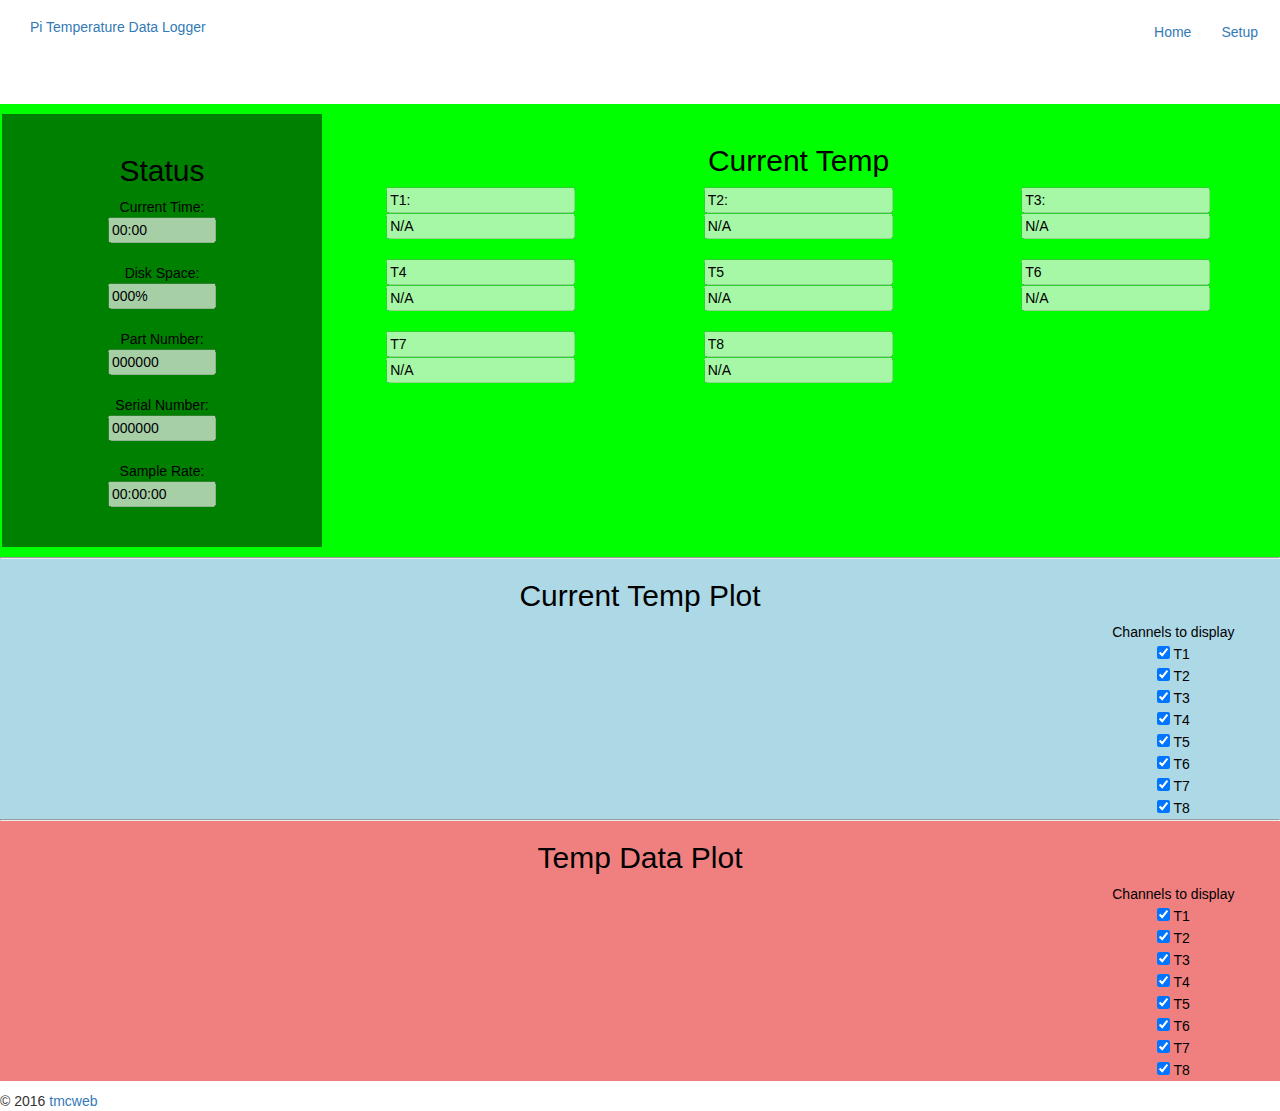
==== commit df7a297e: "added setup page" ====
--- a/html/index.html
+++ b/html/index.html
@@ -43,7 +43,6 @@
 			</a>
 			<ul class="nav navbar-nav navbar-right">
 				<li class="active"><a href="index.html">Home</a></li>
-				<li><a href="index.html">Data</a></li>
 				<li><a href="setup.html">Setup</a></li>
 			</ul>
 		</div>
